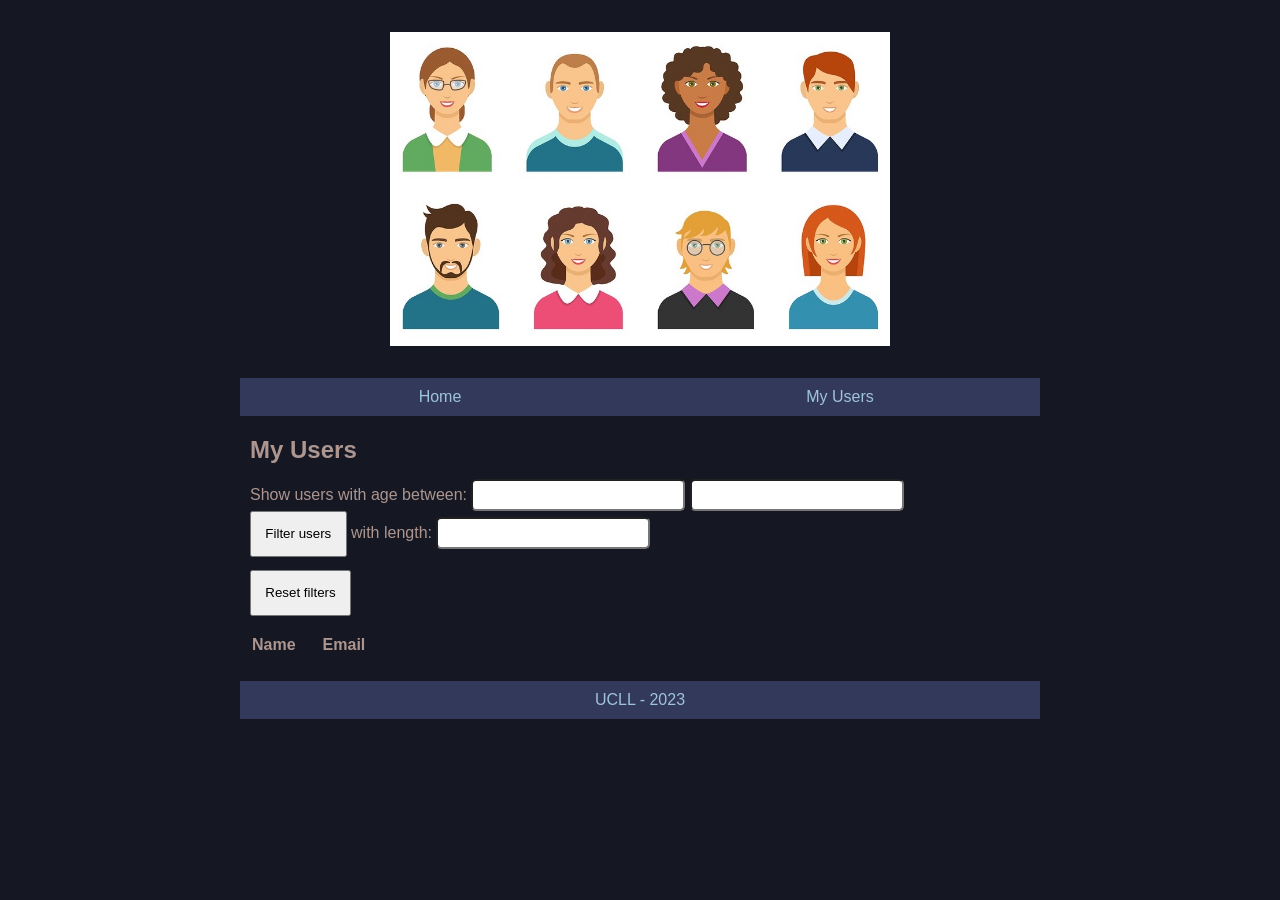
==== overviewusers.html @ 6abb91e6 "Initial commit" ====
<!DOCTYPE html>
<html>
  <head>
    <meta charset="UTF-8" />
    <meta name="viewport" content="width=device-width, initial-scale=1" />
    <title>My Users</title>
    <link type="text/css" href="styles/style.css" rel="stylesheet" />
    <script type="text/javascript" src="js/dom.js" defer></script>
    <script type="text/javascript" src="js/overviewusers.js" defer></script>
  </head>
  <body>
    <header>
      <img src="images/users.jpg" alt="Logo image of users" class="logo" />
      <nav>
        <ul>
          <li>
            <a href="index.html">Home</a>
          </li>
          <li>
            <a href="overviewusers.html">My Users</a>
          </li>
        </ul>
      </nav>
    </header>
    <main>
      <h2>My Users</h2>
      <p id="oldestUser"></p>
      <p id="status"></p>
      <div>
        <label for="ageInput">Show users with age between: </label>
        <input id="minAge" type="number" />
        <input id="maxAge" type="number" />
      </div>
      <div>
        <button id="filterByLength">Filter users</button>
        <label for="lengthInput"> with length: </label>
        <input id="lengthInput" type="text" />
      </div>
      <div>
        <button id="resetFilters">Reset filters</button>
      </div>
      <table id="overviewUsersTable">
        <caption></caption>
        <thead>
          <th>Name</th>
          <th>Email</th>
        </thead>
        <tbody id="my-users-table-body"></tbody>
      </table>
    </main>
    <footer>UCLL - 2023</footer>
  </body>
</html>
---- styles/style.css ----
* {
  margin: 0;
  padding: 0;
}

body {
  background-color: #151723;
  color: #ac968f;
  font-family: verdana, sans-serif;
  max-width: 800px;
  margin: auto;
}

.logo {
  display: block;
  width: 500px;
  max-width: 100%;
  margin: 2rem auto;
}

p#status {
  font-style: italic;
  color: #008b8b;
}

nav ul {
  display: flex;
  list-style-type: none;
  background-color: #33395a;
}

nav ul li {
  width: 100%;
}

nav ul li a {
  display: block;
  color: #9fc2dd;
  text-decoration: none;
  text-align: center;
  padding: 10px;
  transition: background-color 1s;
}

nav ul li a:hover,
nav ul li#actual a {
  background-color: #9fc2dd;
  color: #33395a;
}

footer {
  background-color: #33395a;
  color: #9fc2dd;
  text-align: center;
  padding: 10px;
}

main {
  display: block;
  padding: 20px 10px;
}

h2 {
  margin-bottom: 15px;
}

p {
  margin-bottom: 10px;
  margin-top: 10px;
}

main ul {
  padding-left: 20px;
}

.error {
  color: #c70000;
}

div#error ul {
  list-style-type: none;
}

input.error {
  border: 2px solid c70000;
}

form > p > label:first-child,
form > p > span {
  width: 30%;
  display: inline-block;
  text-align: right;
  padding-left: 0;
  padding-right: 0;
}

form label {
  padding-left: 5px;
  padding-right: 10px;
}

form input[type=text],
form input[type=number],
form select {
  width: 250px;
}

form input,
form select,
input {
  height: 18px;
  border-radius: 5px;
  padding: 5px;
  font-size: 100%;
  color: #493f3c;
  background-color: rgb(255, 255, 255);
}

form select {
  box-sizing: content-box;
}

form input[type=submit] {
  margin-left: calc(30% + 5px);
  height: auto;
  margin-top: 25px;
}

th {
  text-align: left;
}

tr.select {
  cursor: pointer;
  background-color: #ffe4c4;
}

td,
th {
  padding: 5px 25px 5px 0;
}

strong {
  color: #0e7bbe;
}

button {
  padding: 1em;
  margin-bottom: 1em;
}

@media screen and (max-width: 480px) {
  nav ul {
    display: block;
  }
  h1 {
    background-image: url("../img/diertjesDuploKlein.jpg");
    background-size: 80%;
    background-position: center;
  }
  form > p > label:first-child,
form > p > span {
    width: 100%;
    display: block;
    text-align: left;
    padding: 10px 0 5px 0;
  }
  form input[type=text],
form input[type=number],
div#error {
    width: 95%;
  }
  form input[type=submit] {
    margin-left: 0;
    margin-top: 10px;
  }
}/*# sourceMappingURL=style.css.map */
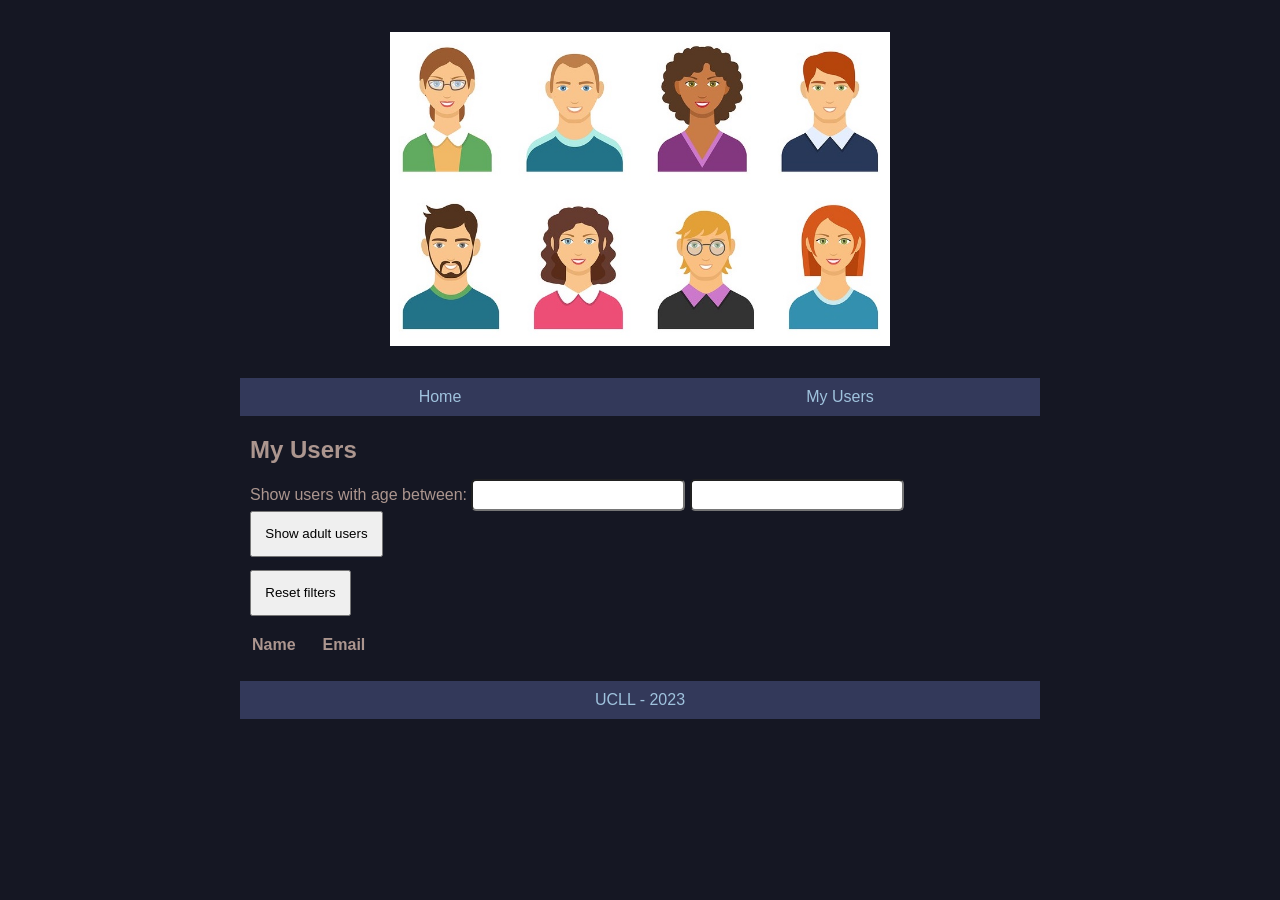
==== commit 441e7759: "little refactoring" ====
--- a/overviewusers.html
+++ b/overviewusers.html
@@ -32,9 +32,7 @@
         <input id="maxAge" type="number" />
       </div>
       <div>
-        <button id="filterByLength">Filter users</button>
-        <label for="lengthInput"> with length: </label>
-        <input id="lengthInput" type="text" />
+        <button id="filterByAdults">Show adult users</button>
       </div>
       <div>
         <button id="resetFilters">Reset filters</button>
